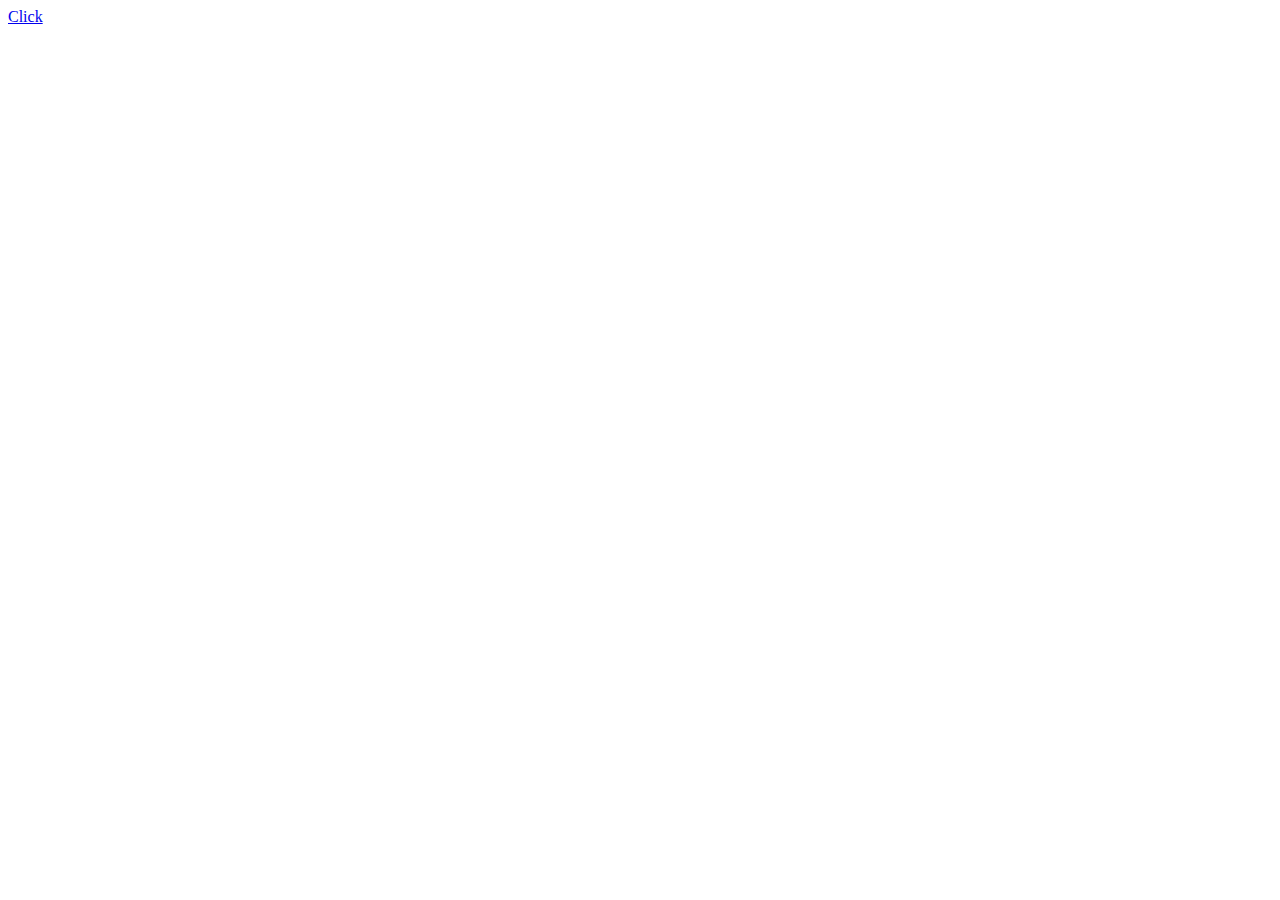
==== src/main/resources/static/index.html @ a1018a4c "second" ====
<!DOCTYPE html>
<html lang="kr" xmlns:th="http://www.thymeleaf.org">
<head>
  <title>Hello Hello</title>
  <meta http-equiv="Content-Type" content="text/html; charset=UTF-8">
</head>
<body>
	<a href = "/randomname">Click</a>
  
</body>
</html>
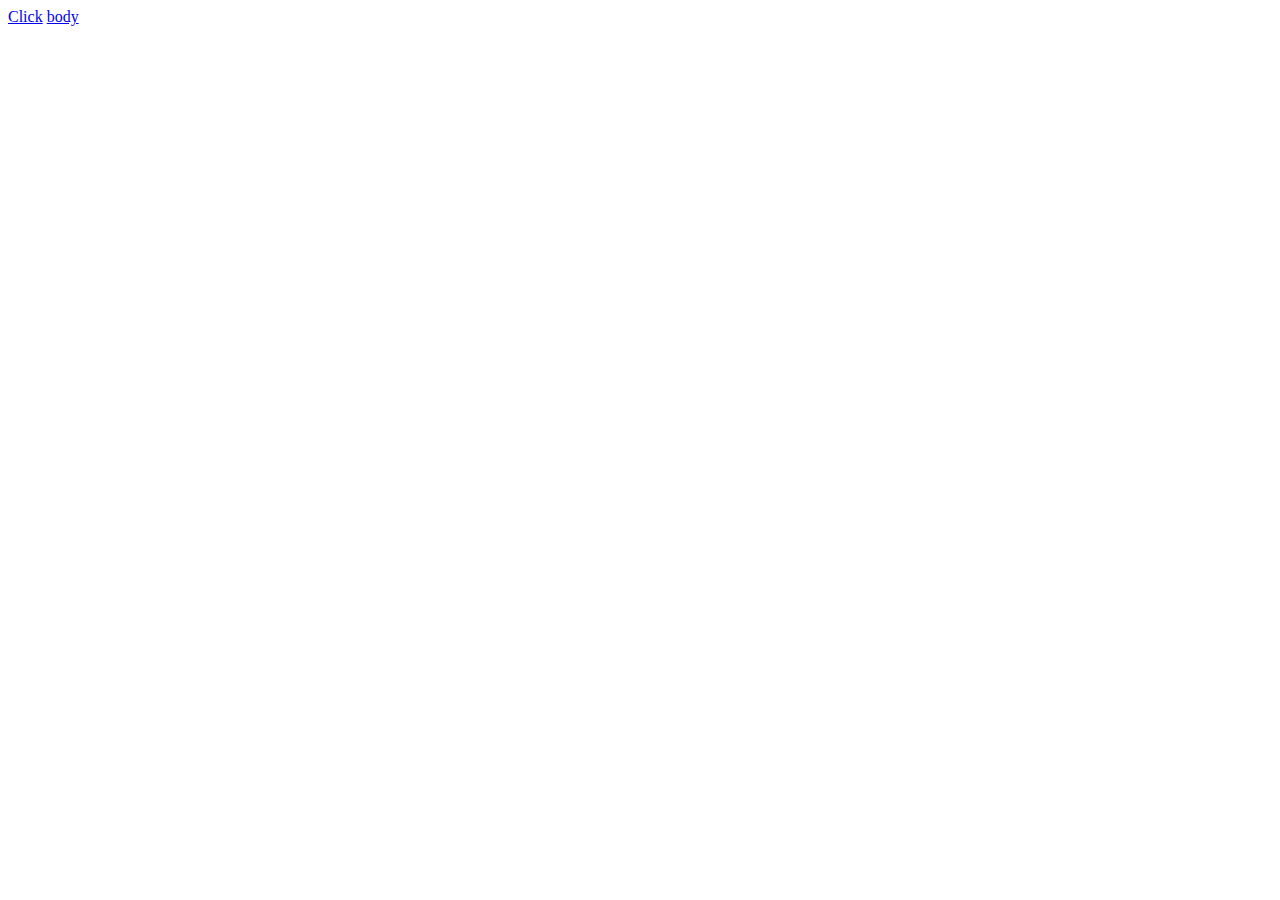
==== commit 7f1f9114: "body_first" ====
--- a/src/main/resources/static/index.html
+++ b/src/main/resources/static/index.html
@@ -6,6 +6,7 @@
 </head>
 <body>
 	<a href = "/randomname">Click</a>
+	<a href = "/body">body</a>
   
 </body>
 </html>